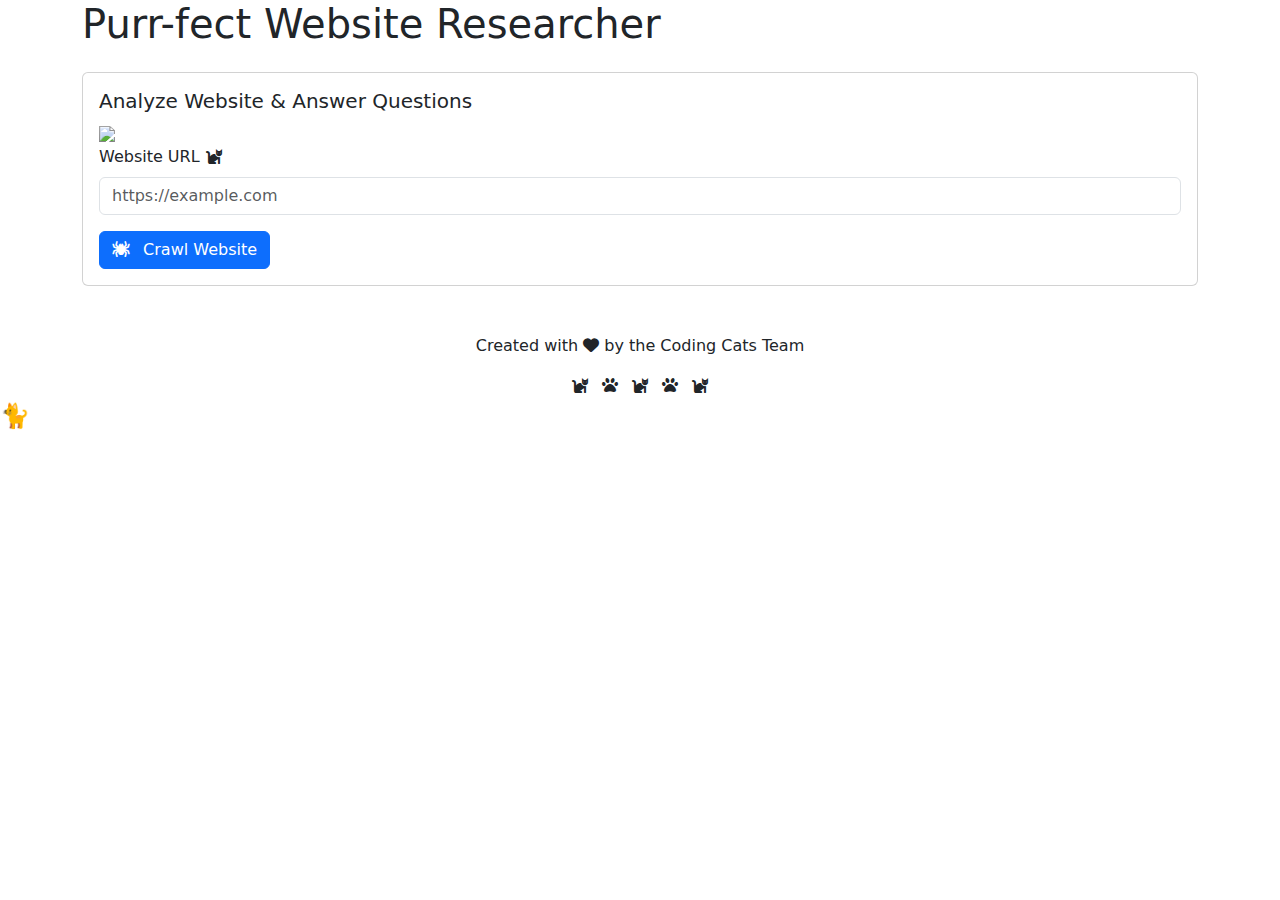
==== Python2/templates/index.html @ 1a111b93 "init python2 demo" ====
<!DOCTYPE html>
<html lang="en">
<head>
    <meta charset="UTF-8">
    <meta name="viewport" content="width=device-width, initial-scale=1.0">
    <title>Purr-fect Website Researcher</title>
    <link href="https://cdn.jsdelivr.net/npm/bootstrap@5.3.0-alpha1/dist/css/bootstrap.min.css" rel="stylesheet">
    <link rel="stylesheet" href="https://cdnjs.cloudflare.com/ajax/libs/font-awesome/6.0.0/css/all.min.css">
    <link rel="stylesheet" href="{{ url_for('serve_template_file', filename='cat_style.css') }}">
</head>
<body class="cat-cursor">
    <div class="container">
        <h1 class="mb-4">Purr-fect Website Researcher</h1>
        
        <div class="card mb-4">
            <div class="card-body">
                <h5 class="card-title">Analyze Website & Answer Questions</h5>
                <img src="https://cdn-icons-png.flaticon.com/512/1864/1864514.png" class="cat-corner cat-top-right">
                <form id="websiteForm">
                    <div class="mb-3">
                        <label for="website_url" class="form-label">Website URL <i class="fas fa-cat" style="color: var(--cat-accent);"></i></label>
                        <input type="url" class="form-control" id="website_url" name="website_url" 
                               placeholder="https://example.com" required>
                    </div>
                    <button type="submit" class="btn btn-primary">
                        <i class="fas fa-spider me-2"></i> Crawl Website
                    </button>
                </form>
            </div>
        </div>
        
        <div id="websiteInfo" class="card mb-4 d-none">
            <div class="card-body">
                <h5 class="card-title">Website Overview</h5>
                <img src="https://cdn-icons-png.flaticon.com/512/1864/1864612.png" class="cat-corner cat-top-right">
                <div id="websiteOverview" class="mb-3"></div>
                <div class="alert alert-info">
                    <i class="fas fa-info-circle me-2"></i>
                    <span id="pageCountInfo"></span>
                </div>
            </div>
        </div>
        
        <div id="questionSection" class="card mb-4 d-none">
            <div class="card-body">
                <h5 class="card-title">Ask Me Anything About This Website</h5>
                <img src="https://cdn-icons-png.flaticon.com/512/1864/1864503.png" class="cat-corner cat-top-right">
                <form id="questionForm">
                    <div class="mb-3">
                        <label for="question" class="form-label">Your Question <i class="fas fa-question-circle" style="color: var(--cat-primary);"></i></label>
                        <input type="text" class="form-control" id="question" name="question" 
                               placeholder="What is this website about?" required>
                    </div>
                    <button type="submit" class="btn btn-primary">
                        <i class="fas fa-search me-2"></i> Find Answer
                    </button>
                </form>
            </div>
        </div>
        
        <div id="loading" class="loading" style="display: none;">
            <img src="https://media.giphy.com/media/VbnUQpnihPSIgIXuZv/giphy.gif" alt="Cat loading animation">
            <p id="loadingMessage">Our cat experts are pawing through the website...</p>
        </div>
        
        <div id="answerSection" class="card mb-4 d-none">
            <div class="card-body">
                <h5 class="card-title">Your Answer</h5>
                <img src="https://cdn-icons-png.flaticon.com/512/1864/1864493.png" class="cat-corner cat-top-right">
                <div id="answer" class="mb-3"></div>
                <div id="sources" class="small text-muted"></div>
            </div>
        </div>
        
        <div class="text-center mt-3">
            <button id="clearBtn" class="btn btn-outline-secondary d-none">
                <i class="fas fa-broom me-2"></i> Start New Research
            </button>
        </div>
        
        <footer class="text-center mt-5">
            <p>Created with <i class="fas fa-heart"></i> by the Coding Cats Team</p>
            <div>
                <i class="fas fa-cat me-2"></i>
                <i class="fas fa-paw me-2"></i>
                <i class="fas fa-cat me-2"></i>
                <i class="fas fa-paw me-2"></i>
                <i class="fas fa-cat"></i>
            </div>
        </footer>
    </div>

    <script>
        // Current website URL
        let currentWebsiteUrl = '';
        
        // Website form submission
        document.getElementById('websiteForm').addEventListener('submit', async function(e) {
            e.preventDefault();
            
            const websiteUrl = document.getElementById('website_url').value;
            if (!websiteUrl) return;
            
            // Show loading
            document.getElementById('loading').style.display = 'block';
            document.getElementById('loadingMessage').textContent = 'Our cat experts are pawing through the website...';
            
            // Hide any previous results
            document.getElementById('websiteInfo').classList.add('d-none');
            document.getElementById('questionSection').classList.add('d-none');
            document.getElementById('answerSection').classList.add('d-none');
            
            try {
                const response = await fetch('/extract_website', {
                    method: 'POST',
                    headers: {
                        'Content-Type': 'application/json',
                    },
                    body: JSON.stringify({
                        website_url: websiteUrl
                    }),
                });
                
                const data = await response.json();
                
                if (response.ok) {
                    // Update current website URL
                    currentWebsiteUrl = websiteUrl;
                    
                    // Display website overview
                    document.getElementById('websiteOverview').innerHTML = `<p>${data.overview}</p>`;
                    document.getElementById('pageCountInfo').textContent = `Successfully crawled ${data.page_count} pages from this website`;
                    
                    // Show website info and question section
                    document.getElementById('websiteInfo').classList.remove('d-none');
                    document.getElementById('questionSection').classList.remove('d-none');
                    document.getElementById('clearBtn').classList.remove('d-none');
                    
                    // Scroll to question section
                    document.getElementById('questionSection').scrollIntoView({ behavior: 'smooth' });
                } else {
                    alert('Error: ' + (data.error || 'Failed to analyze website'));
                }
            } catch (error) {
                console.error('Error:', error);
                alert('An error occurred. Please try again.');
            } finally {
                // Hide loading
                document.getElementById('loading').style.display = 'none';
            }
        });
        
        // Question form submission
        document.getElementById('questionForm').addEventListener('submit', async function(e) {
            e.preventDefault();
            
            const question = document.getElementById('question').value;
            if (!question || !currentWebsiteUrl) return;
            
            // Show loading
            document.getElementById('loading').style.display = 'block';
            document.getElementById('loadingMessage').textContent = 'Looking for your answer...';
            
            // Hide any previous results
            document.getElementById('answerSection').classList.add('d-none');
            
            try {
                const response = await fetch('/answer_question', {
                    method: 'POST',
                    headers: {
                        'Content-Type': 'application/json',
                    },
                    body: JSON.stringify({
                        website_url: currentWebsiteUrl,
                        question: question
                    }),
                });
                
                const data = await response.json();
                
                if (response.ok) {
                    // Display answer
                    document.getElementById('answer').innerHTML = `<p>${data.answer}</p>`;
                    
                    // Display sources if available
                    const sourcesDiv = document.getElementById('sources');
                    if (data.sources && data.sources.length > 0) {
                        sourcesDiv.innerHTML = '<strong>Sources:</strong><ul class="mb-0">' + 
                            data.sources.map(url => `<li><a href="${url}" target="_blank">${url}</a></li>`).join('') +
                            '</ul>';
                    } else {
                        sourcesDiv.innerHTML = '';
                    }
                    
                    // Show answer section
                    document.getElementById('answerSection').classList.remove('d-none');
                    
                    // Scroll to answer section
                    document.getElementById('answerSection').scrollIntoView({ behavior: 'smooth' });
                    
                    // Add a cat emoji to the answer
                    const randomCatEmojis = ['🐱', '😸', '😹', '😻', '😽', '🙀', '😿', '😾', '🐈', '🐾'];
                    const randomEmoji = randomCatEmojis[Math.floor(Math.random() * randomCatEmojis.length)];
                    const emojiSpan = document.createElement('span');
                    emojiSpan.style.position = 'absolute';
                    emojiSpan.style.bottom = '10px';
                    emojiSpan.style.right = '10px';
                    emojiSpan.style.fontSize = '24px';
                    emojiSpan.textContent = randomEmoji;
                    document.querySelector('#answerSection .card-body').appendChild(emojiSpan);
                } else {
                    alert('Error: ' + (data.error || 'Failed to answer question'));
                }
            } catch (error) {
                console.error('Error:', error);
                alert('An error occurred. Please try again.');
            } finally {
                // Hide loading
                document.getElementById('loading').style.display = 'none';
            }
        });
        
        // Clear button handler
        document.getElementById('clearBtn').addEventListener('click', async function() {
            // Reset forms
            document.getElementById('websiteForm').reset();
            document.getElementById('questionForm').reset();
            
            // Hide sections
            document.getElementById('websiteInfo').classList.add('d-none');
            document.getElementById('questionSection').classList.add('d-none');
            document.getElementById('answerSection').classList.add('d-none');
            document.getElementById('clearBtn').classList.add('d-none');
            
            // Clear current website
            currentWebsiteUrl = '';
            
            // Clear server cache
            try {
                await fetch('/clear_cache', { method: 'POST' });
            } catch (error) {
                console.error('Error clearing cache:', error);
            }
        });
        
        // Add cat cursor effect
        document.addEventListener('DOMContentLoaded', function() {
            // Create a small cat that follows the mouse
            const cat = document.createElement('div');
            cat.innerHTML = '🐈';
            cat.style.position = 'fixed';
            cat.style.zIndex = '1000';
            cat.style.fontSize = '24px';
            cat.style.pointerEvents = 'none';
            cat.style.transition = 'transform 0.2s ease-out';
            document.body.appendChild(cat);
            
            let lastMouseX = 0;
            let lastMouseY = 0;
            
            document.addEventListener('mousemove', function(e) {
                lastMouseX = e.clientX;
                lastMouseY = e.clientY;
                
                // Position the cat slightly behind the cursor
                cat.style.left = (lastMouseX - 30) + 'px';
                cat.style.top = (lastMouseY - 10) + 'px';
                
                // Flip the cat if moving left
                if (e.movementX < 0) {
                    cat.style.transform = 'scaleX(-1)';
                } else if (e.movementX > 0) {
                    cat.style.transform = 'scaleX(1)';
                }
            });
        });
    </script>
</body>
</html>
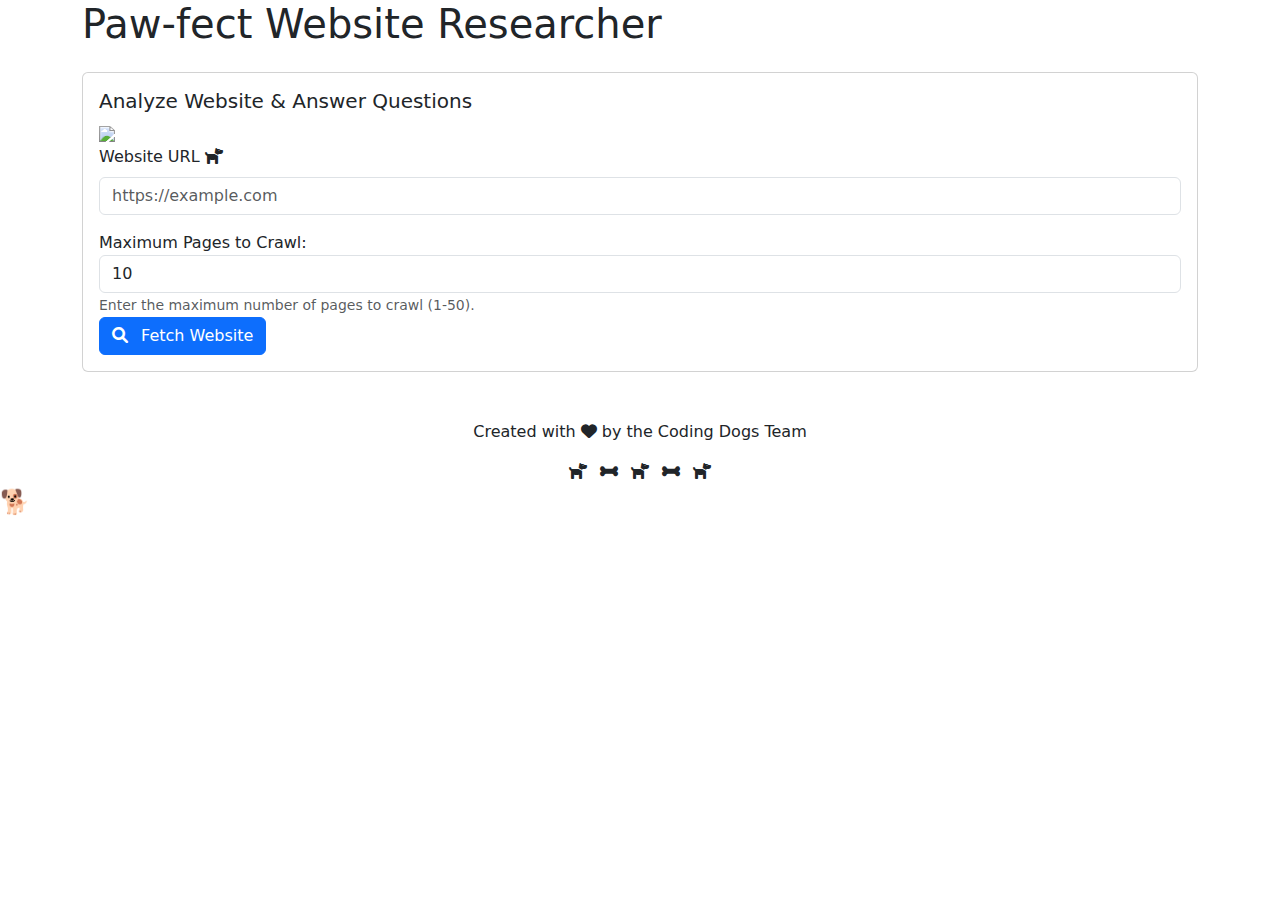
==== commit 3b4559c0: "Dynamic pages" ====
--- a/Python2/templates/index.html
+++ b/Python2/templates/index.html
@@ -3,27 +3,32 @@
 <head>
     <meta charset="UTF-8">
     <meta name="viewport" content="width=device-width, initial-scale=1.0">
-    <title>Purr-fect Website Researcher</title>
+    <title>Paw-fect Website Researcher</title>
     <link href="https://cdn.jsdelivr.net/npm/bootstrap@5.3.0-alpha1/dist/css/bootstrap.min.css" rel="stylesheet">
     <link rel="stylesheet" href="https://cdnjs.cloudflare.com/ajax/libs/font-awesome/6.0.0/css/all.min.css">
-    <link rel="stylesheet" href="{{ url_for('serve_template_file', filename='cat_style.css') }}">
+    <link rel="stylesheet" href="{{ url_for('serve_template_file', filename='dog_style.css') }}">
 </head>
-<body class="cat-cursor">
+<body class="dog-cursor">
     <div class="container">
-        <h1 class="mb-4">Purr-fect Website Researcher</h1>
+        <h1 class="mb-4">Paw-fect Website Researcher</h1>
         
         <div class="card mb-4">
             <div class="card-body">
                 <h5 class="card-title">Analyze Website & Answer Questions</h5>
-                <img src="https://cdn-icons-png.flaticon.com/512/1864/1864514.png" class="cat-corner cat-top-right">
+                <img src="https://cdn-icons-png.flaticon.com/512/616/616408.png" class="dog-corner dog-top-right">
                 <form id="websiteForm">
                     <div class="mb-3">
-                        <label for="website_url" class="form-label">Website URL <i class="fas fa-cat" style="color: var(--cat-accent);"></i></label>
+                        <label for="website_url" class="form-label">Website URL <i class="fas fa-dog" style="color: var(--dog-accent);"></i></label>
                         <input type="url" class="form-control" id="website_url" name="website_url" 
                                placeholder="https://example.com" required>
                     </div>
+                    <div class="form-group">
+                        <label for="max_pages">Maximum Pages to Crawl:</label>
+                        <input type="number" class="form-control" id="max_pages" name="max_pages" min="1" max="50" value="10">
+                        <small class="form-text text-muted">Enter the maximum number of pages to crawl (1-50).</small>
+                    </div>
                     <button type="submit" class="btn btn-primary">
-                        <i class="fas fa-spider me-2"></i> Crawl Website
+                        <i class="fas fa-search me-2"></i> Fetch Website
                     </button>
                 </form>
             </div>
@@ -32,7 +37,7 @@
         <div id="websiteInfo" class="card mb-4 d-none">
             <div class="card-body">
                 <h5 class="card-title">Website Overview</h5>
-                <img src="https://cdn-icons-png.flaticon.com/512/1864/1864612.png" class="cat-corner cat-top-right">
+                <img src="https://cdn-icons-png.flaticon.com/512/1998/1998627.png" class="dog-corner dog-top-right">
                 <div id="websiteOverview" class="mb-3"></div>
                 <div class="alert alert-info">
                     <i class="fas fa-info-circle me-2"></i>
@@ -44,29 +49,29 @@
         <div id="questionSection" class="card mb-4 d-none">
             <div class="card-body">
                 <h5 class="card-title">Ask Me Anything About This Website</h5>
-                <img src="https://cdn-icons-png.flaticon.com/512/1864/1864503.png" class="cat-corner cat-top-right">
+                <img src="https://cdn-icons-png.flaticon.com/512/2171/2171991.png" class="dog-corner dog-top-right">
                 <form id="questionForm">
                     <div class="mb-3">
-                        <label for="question" class="form-label">Your Question <i class="fas fa-question-circle" style="color: var(--cat-primary);"></i></label>
+                        <label for="question" class="form-label">Your Question <i class="fas fa-question-circle" style="color: var(--dog-primary);"></i></label>
                         <input type="text" class="form-control" id="question" name="question" 
                                placeholder="What is this website about?" required>
                     </div>
                     <button type="submit" class="btn btn-primary">
-                        <i class="fas fa-search me-2"></i> Find Answer
+                        <i class="fas fa-search me-2"></i> Fetch Answer
                     </button>
                 </form>
             </div>
         </div>
         
         <div id="loading" class="loading" style="display: none;">
-            <img src="https://media.giphy.com/media/VbnUQpnihPSIgIXuZv/giphy.gif" alt="Cat loading animation">
-            <p id="loadingMessage">Our cat experts are pawing through the website...</p>
+            <img src="https://media.giphy.com/media/3o7TKBXrEjoiA9vJzW/giphy.gif" alt="Dog loading animation">
+            <p id="loadingMessage">Our dog experts are digging through the website...</p>
         </div>
         
         <div id="answerSection" class="card mb-4 d-none">
             <div class="card-body">
                 <h5 class="card-title">Your Answer</h5>
-                <img src="https://cdn-icons-png.flaticon.com/512/1864/1864493.png" class="cat-corner cat-top-right">
+                <img src="https://cdn-icons-png.flaticon.com/512/2171/2171988.png" class="dog-corner dog-top-right">
                 <div id="answer" class="mb-3"></div>
                 <div id="sources" class="small text-muted"></div>
             </div>
@@ -79,13 +84,13 @@
         </div>
         
         <footer class="text-center mt-5">
-            <p>Created with <i class="fas fa-heart"></i> by the Coding Cats Team</p>
+            <p>Created with <i class="fas fa-heart"></i> by the Coding Dogs Team</p>
             <div>
-                <i class="fas fa-cat me-2"></i>
-                <i class="fas fa-paw me-2"></i>
-                <i class="fas fa-cat me-2"></i>
-                <i class="fas fa-paw me-2"></i>
-                <i class="fas fa-cat"></i>
+                <i class="fas fa-dog me-2"></i>
+                <i class="fas fa-bone me-2"></i>
+                <i class="fas fa-dog me-2"></i>
+                <i class="fas fa-bone me-2"></i>
+                <i class="fas fa-dog"></i>
             </div>
         </footer>
     </div>
@@ -103,7 +108,7 @@
             
             // Show loading
             document.getElementById('loading').style.display = 'block';
-            document.getElementById('loadingMessage').textContent = 'Our cat experts are pawing through the website...';
+            document.getElementById('loadingMessage').textContent = 'Our dog experts are digging through the website...';
             
             // Hide any previous results
             document.getElementById('websiteInfo').classList.add('d-none');
@@ -129,7 +134,7 @@
                     
                     // Display website overview
                     document.getElementById('websiteOverview').innerHTML = `<p>${data.overview}</p>`;
-                    document.getElementById('pageCountInfo').textContent = `Successfully crawled ${data.page_count} pages from this website`;
+                    document.getElementById('pageCountInfo').textContent = `Successfully fetched ${data.page_count} pages from this website`;
                     
                     // Show website info and question section
                     document.getElementById('websiteInfo').classList.remove('d-none');
@@ -159,7 +164,7 @@
             
             // Show loading
             document.getElementById('loading').style.display = 'block';
-            document.getElementById('loadingMessage').textContent = 'Looking for your answer...';
+            document.getElementById('loadingMessage').textContent = 'Sniffing for your answer...';
             
             // Hide any previous results
             document.getElementById('answerSection').classList.add('d-none');
@@ -198,9 +203,9 @@
                     // Scroll to answer section
                     document.getElementById('answerSection').scrollIntoView({ behavior: 'smooth' });
                     
-                    // Add a cat emoji to the answer
-                    const randomCatEmojis = ['🐱', '😸', '😹', '😻', '😽', '🙀', '😿', '😾', '🐈', '🐾'];
-                    const randomEmoji = randomCatEmojis[Math.floor(Math.random() * randomCatEmojis.length)];
+                    // Add a dog emoji to the answer
+                    const randomDogEmojis = ['🐶', '🐕', '🦮', '🐕‍🦺', '🐩', '🦴', '🐾', '🦝', '🐺', '🦊'];
+                    const randomEmoji = randomDogEmojis[Math.floor(Math.random() * randomDogEmojis.length)];
                     const emojiSpan = document.createElement('span');
                     emojiSpan.style.position = 'absolute';
                     emojiSpan.style.bottom = '10px';
@@ -243,17 +248,17 @@
             }
         });
         
-        // Add cat cursor effect
+        // Add dog cursor effect
         document.addEventListener('DOMContentLoaded', function() {
-            // Create a small cat that follows the mouse
-            const cat = document.createElement('div');
-            cat.innerHTML = '🐈';
-            cat.style.position = 'fixed';
-            cat.style.zIndex = '1000';
-            cat.style.fontSize = '24px';
-            cat.style.pointerEvents = 'none';
-            cat.style.transition = 'transform 0.2s ease-out';
-            document.body.appendChild(cat);
+            // Create a small dog that follows the mouse
+            const dog = document.createElement('div');
+            dog.innerHTML = '🐕';
+            dog.style.position = 'fixed';
+            dog.style.zIndex = '1000';
+            dog.style.fontSize = '24px';
+            dog.style.pointerEvents = 'none';
+            dog.style.transition = 'transform 0.2s ease-out';
+            document.body.appendChild(dog);
             
             let lastMouseX = 0;
             let lastMouseY = 0;
@@ -262,15 +267,15 @@
                 lastMouseX = e.clientX;
                 lastMouseY = e.clientY;
                 
-                // Position the cat slightly behind the cursor
-                cat.style.left = (lastMouseX - 30) + 'px';
-                cat.style.top = (lastMouseY - 10) + 'px';
-                
-                // Flip the cat if moving left
+                // Position the dog slightly behind the cursor
+                dog.style.left = (lastMouseX - 30) + 'px';
+                dog.style.top = (lastMouseY - 10) + 'px';
+                
+                // Flip the dog if moving left
                 if (e.movementX < 0) {
-                    cat.style.transform = 'scaleX(-1)';
+                    dog.style.transform = 'scaleX(-1)';
                 } else if (e.movementX > 0) {
-                    cat.style.transform = 'scaleX(1)';
+                    dog.style.transform = 'scaleX(1)';
                 }
             });
         });
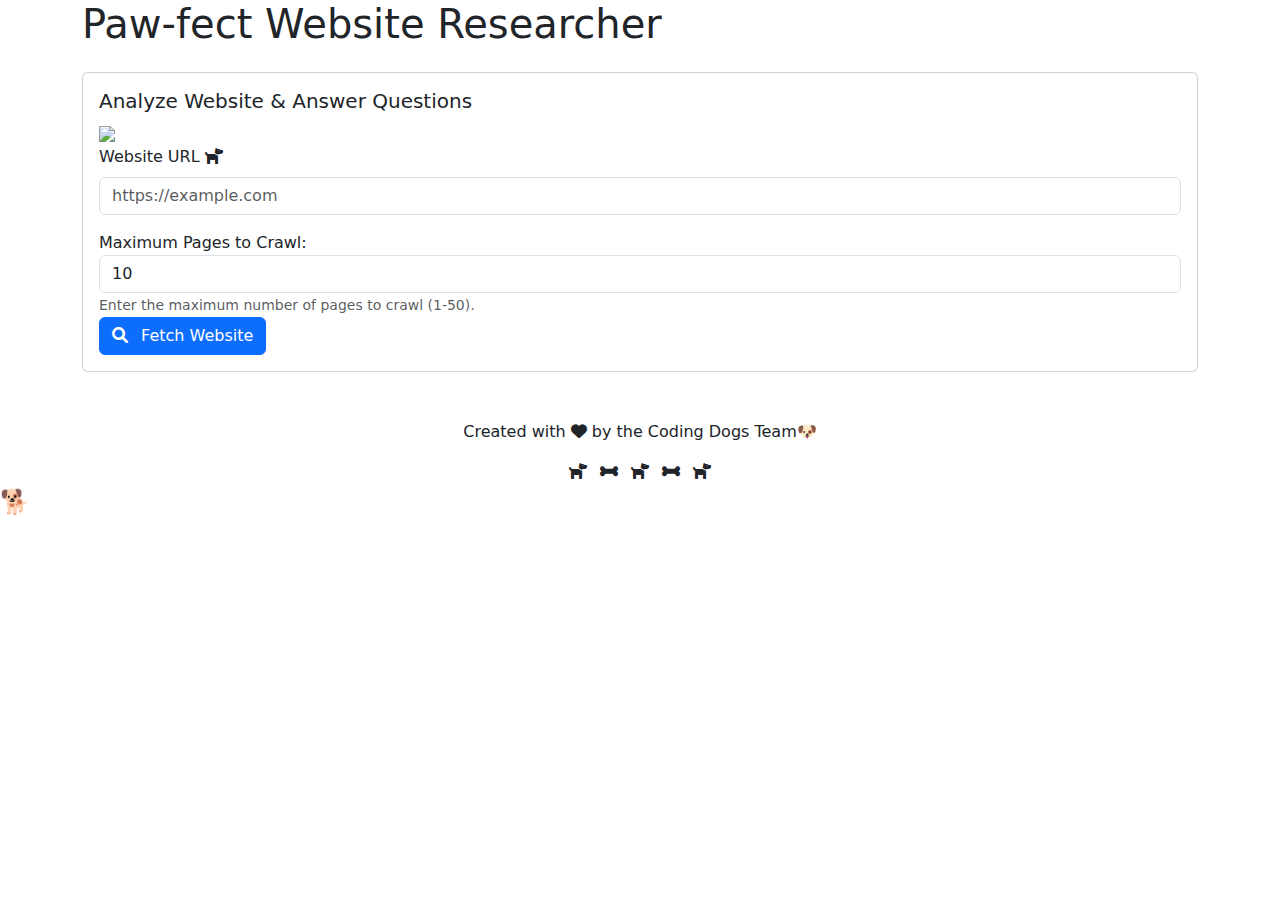
==== commit 1800b051: "Finished demo 2" ====
--- a/Python2/templates/index.html
+++ b/Python2/templates/index.html
@@ -84,7 +84,7 @@
         </div>
         
         <footer class="text-center mt-5">
-            <p>Created with <i class="fas fa-heart"></i> by the Coding Dogs Team</p>
+            <p>Created with <i class="fas fa-heart"></i> by the Coding Dogs Team🐶</p>
             <div>
                 <i class="fas fa-dog me-2"></i>
                 <i class="fas fa-bone me-2"></i>
